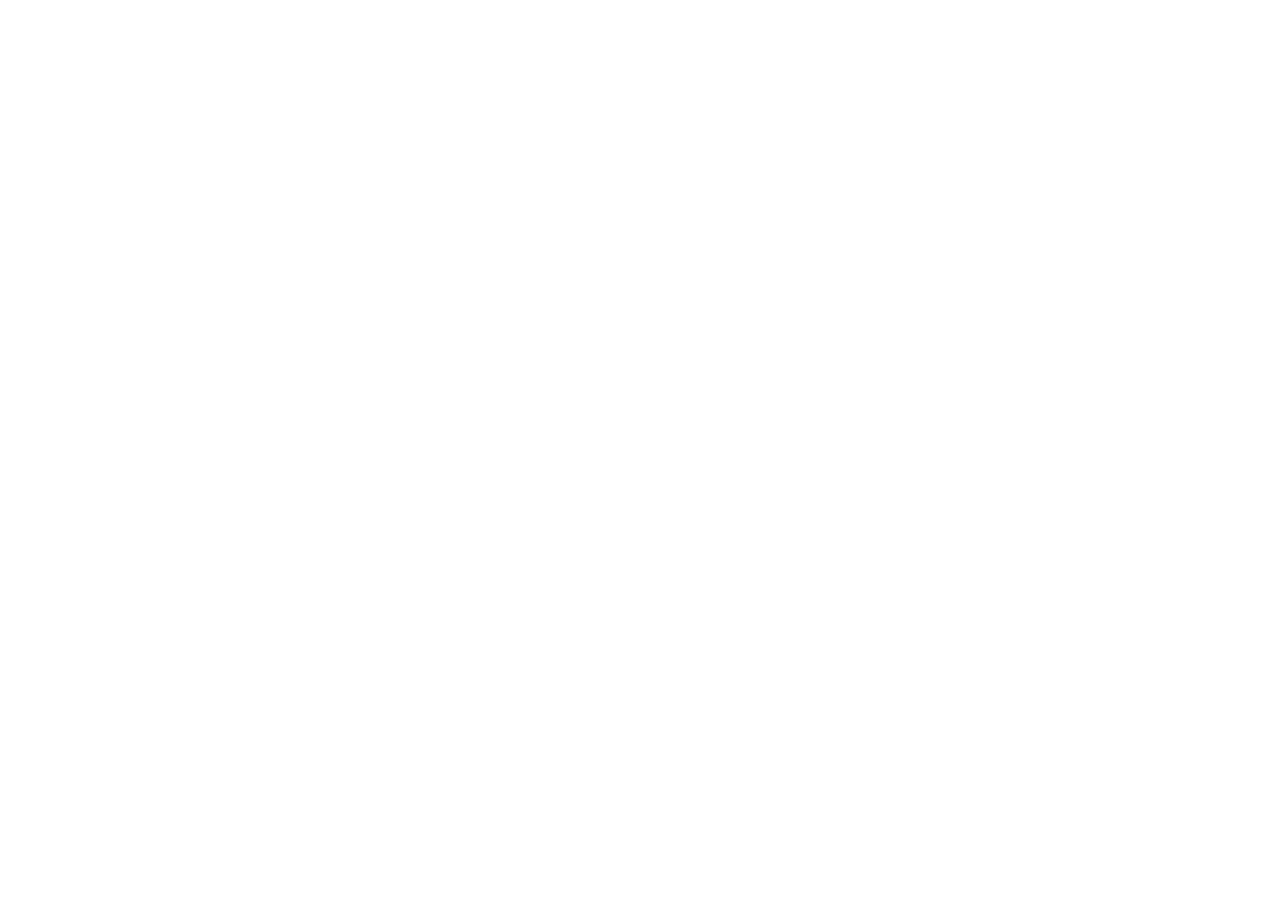
==== index.html @ a49aab99 "created initial files" ====
<!DOCTYPE html>
<html lang="en">
<head>
    <meta charset="UTF-8">
    <meta name="viewport" content="width=device-width, initial-scale=1.0">
    <title>Document</title>
</head>
<body>
    
</body>
</html>
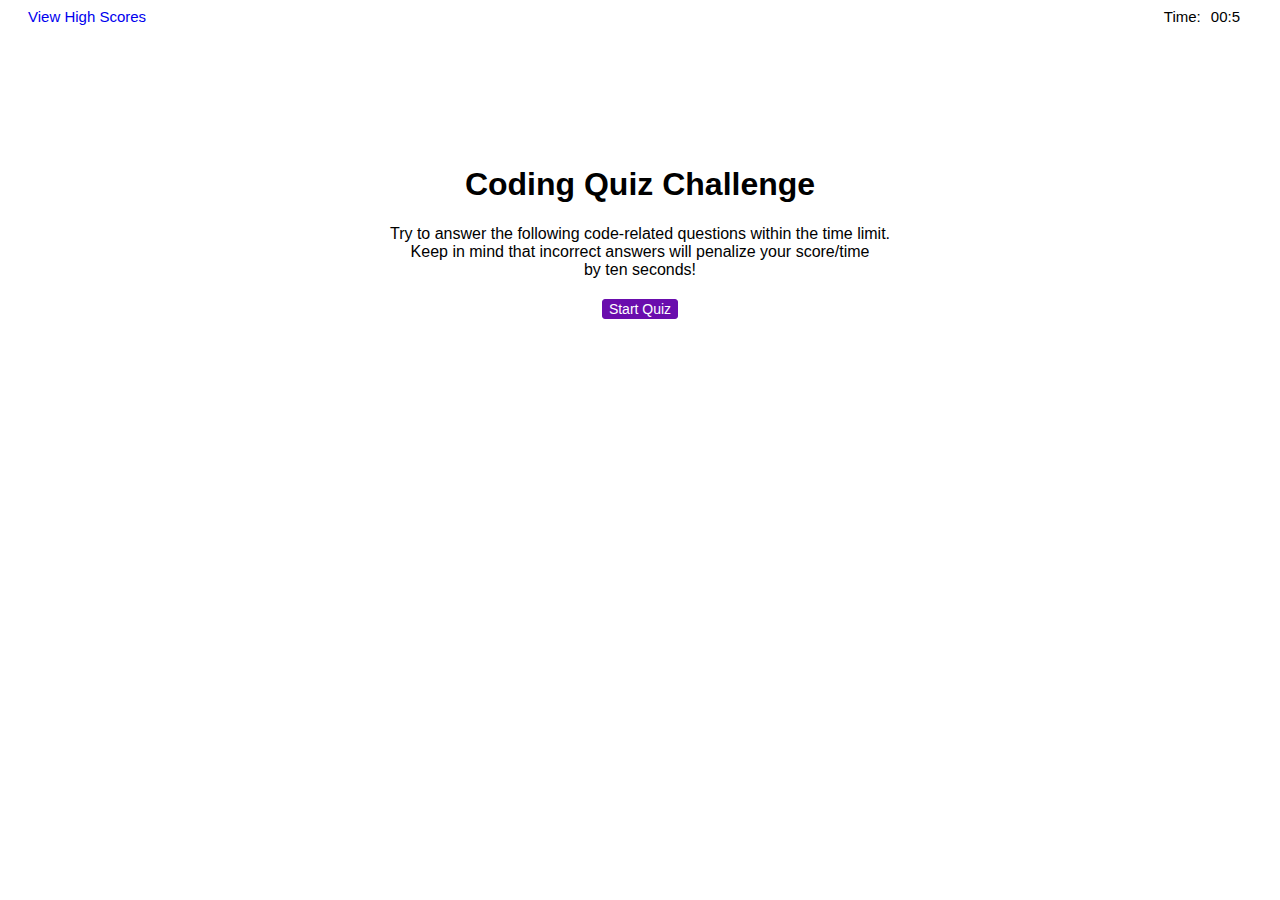
==== commit a9a42e19: "setup html and css and started js" ====
--- a/index.html
+++ b/index.html
@@ -3,9 +3,33 @@
 <head>
     <meta charset="UTF-8">
     <meta name="viewport" content="width=device-width, initial-scale=1.0">
-    <title>Document</title>
+    <link rel="stylesheet" href="./assets/css/styles.css">
+    <script defer src="./assets/js/questions.js"></script>
+    <script defer src="./assets/js/script.js"></script>
+    <title>Coding Quiz</title>
 </head>
 <body>
-    
+    <header>
+        <div class="high-score">
+            <a href="#">View High Scores</a>
+        </div>
+        <div class="timer">
+            <div class="count-text">
+                Time:
+            </div>
+            <div id="count">
+                0
+            </div>
+        </div>
+    </header>
+    <section>
+        <div id="start-quiz">
+            <h1>Coding Quiz Challenge</h1>
+            <p>Try to answer the following code-related questions within the time limit.<br>
+            Keep in mind that incorrect answers will penalize your score/time<br>
+            by ten seconds!</p>
+            <button id="start-btn">Start Quiz</button>
+        </div>
+    </section>
 </body>
 </html>--- a/assets/css/styles.css
+++ b/assets/css/styles.css
@@ -0,0 +1,63 @@
+* {
+    box-sizing: border-box;
+    font-family: Arial, Helvetica, sans-serif;
+}
+
+:root {
+    --default:#6A0DAD;
+}
+
+header {
+    display: flex;
+    font-size: 15px;
+    margin: 0;
+    padding: 0;
+}
+
+.high-score {
+    margin: 0 0 0 20px;
+}
+
+.high-score a {
+    text-decoration: none;
+}
+
+.timer {
+    display: flex;
+    position: absolute;
+    right: 0;
+    margin: 0 40px 0 0;
+    padding: 0;
+}
+
+#count {
+    margin: 0 0 0 10px;
+}
+
+h1 {
+    margin: 10 auto;
+    width: 100%;
+    text-align: center;
+}
+
+#start-quiz {
+    margin: 0 auto;
+    padding: 120px;
+    width: 100%;
+    text-align: center;
+}
+
+p {
+    padding: 0;
+    margin: 0;
+}
+
+#start-btn {
+    border: 1px solid var(--default);
+    background-color: var(--default);
+    border-radius: 3px;
+    color: #FFFFFF;
+    font-size: 14px;
+    margin: 20px auto 0 auto;
+    display: block;
+}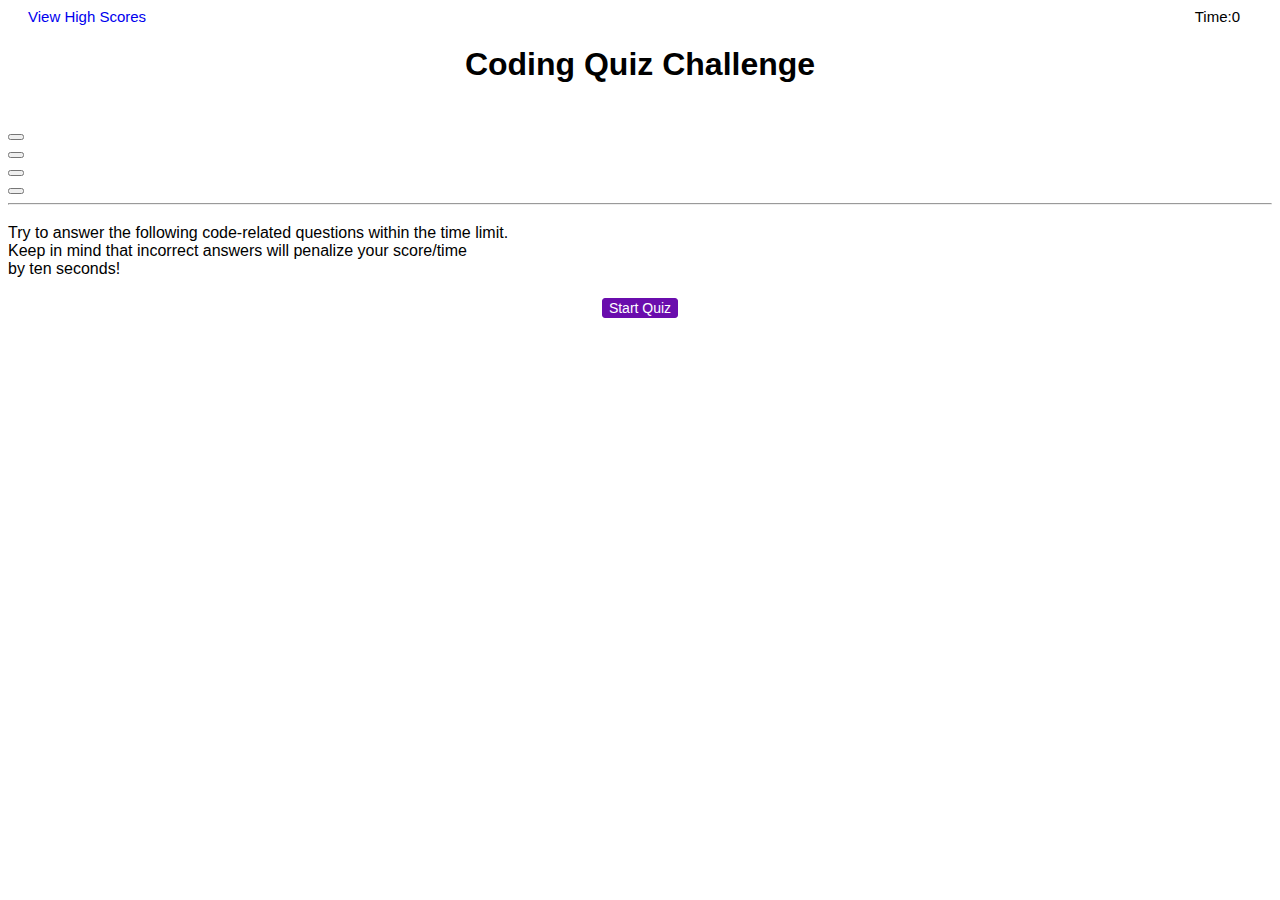
==== commit 6a2b8d76: "have first question showing up" ====
--- a/index.html
+++ b/index.html
@@ -13,22 +13,37 @@
         <div class="high-score">
             <a href="#">View High Scores</a>
         </div>
-        <div class="timer">
+        <div id="timer">
             <div class="count-text">
                 Time:
             </div>
-            <div id="count">
+            <div id="counter">
                 0
             </div>
         </div>
     </header>
+    <!-- divide -->
     <section>
-        <div id="start-quiz">
-            <h1>Coding Quiz Challenge</h1>
-            <p>Try to answer the following code-related questions within the time limit.<br>
+        <div id="content">
+            <h1 id="title">Coding Quiz Challenge</h1>
+            <h2 id="question" class="quiz"></h2>
+            <div class="options">
+                <br>
+                <button type="button" onclick="checkAnswer(this.id)" id="answer1" class="btn btn-option"></button>
+                <br>
+                <button type="button" onclick="checkAnswer(this.id)" id="answer2" class="btn btn-option"></button>
+                <br>
+                <button type="button" onclick="checkAnswer(this.id)" id="answer3" class="btn btn-option"></button>
+                <br>
+                <button type="button" onclick="checkAnswer(this.id)" id="answer4" class="btn btn-option"></button>
+                <br>
+                <hr>
+                <h3 id="outcome"></h3>
+            </div>
+            <p id="frontPg">Try to answer the following code-related questions within the time limit.<br>
             Keep in mind that incorrect answers will penalize your score/time<br>
             by ten seconds!</p>
-            <button id="start-btn">Start Quiz</button>
+            <button id="start-btn" type="button" onclick="startQuiz();" class="main">Start Quiz</button>
         </div>
     </section>
 </body>
--- a/assets/css/styles.css
+++ b/assets/css/styles.css
@@ -22,7 +22,7 @@
     text-decoration: none;
 }
 
-.timer {
+#timer {
     display: flex;
     position: absolute;
     right: 0;
@@ -60,4 +60,16 @@
     font-size: 14px;
     margin: 20px auto 0 auto;
     display: block;
+}
+
+#choices {
+    padding: 0;
+    margin: 0;
+    display: flex;
+    justify-content: center;
+    align-items: center;
+}
+
+.hide {
+    display: none;
 }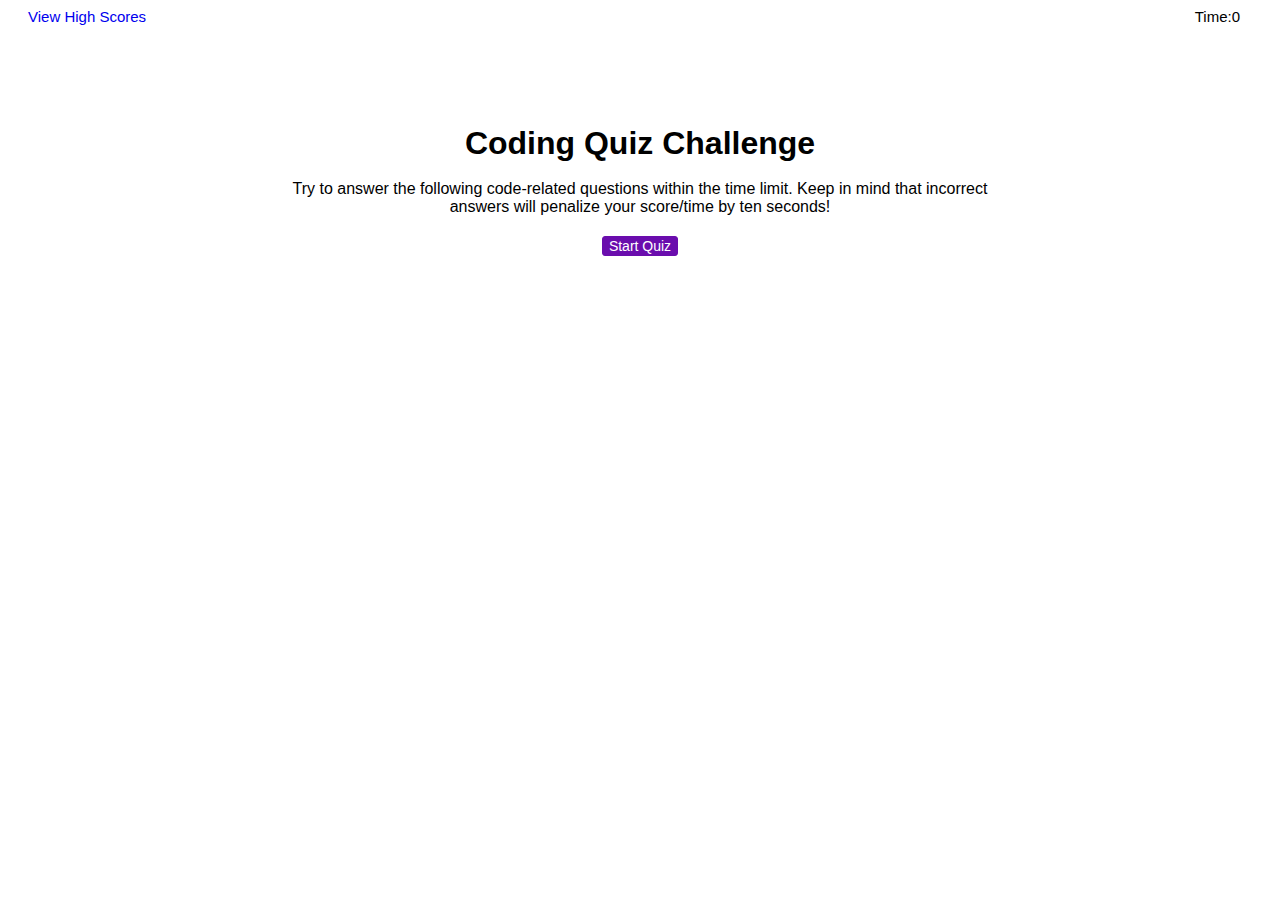
==== commit 633f6303: "styled the options and questions" ====
--- a/index.html
+++ b/index.html
@@ -11,7 +11,7 @@
 <body>
     <header>
         <div class="high-score">
-            <a href="#">View High Scores</a>
+            <a href="highscores.html">View High Scores</a>
         </div>
         <div id="timer">
             <div class="count-text">
@@ -22,28 +22,28 @@
             </div>
         </div>
     </header>
-    <!-- divide -->
     <section>
-        <div id="content">
-            <h1 id="title">Coding Quiz Challenge</h1>
+        <div class="content" id="theContent">
+            <div class="first-pg main">
+                <h1>Coding Quiz Challenge</h1>
+            </div>
             <h2 id="question" class="quiz"></h2>
             <div class="options">
+                <br class="quiz">
+                <button type="button" onclick="checkAnswer(this.id)" id="answer1" class="quiz btn btn-option"></button>
+                <br class="quiz">
+                <button type="button" onclick="checkAnswer(this.id)" id="answer2" class="quiz btn btn-option"></button>
+                <br class="quiz">
+                <button type="button" onclick="checkAnswer(this.id)" id="answer3" class="quiz btn btn-option"></button>
+                <br class="quiz">
+                <button type="button" onclick="checkAnswer(this.id)" id="answer4" class="quiz btn btn-option"></button>
                 <br>
-                <button type="button" onclick="checkAnswer(this.id)" id="answer1" class="btn btn-option"></button>
-                <br>
-                <button type="button" onclick="checkAnswer(this.id)" id="answer2" class="btn btn-option"></button>
-                <br>
-                <button type="button" onclick="checkAnswer(this.id)" id="answer3" class="btn btn-option"></button>
-                <br>
-                <button type="button" onclick="checkAnswer(this.id)" id="answer4" class="btn btn-option"></button>
-                <br>
-                <hr>
                 <h3 id="outcome"></h3>
             </div>
-            <p id="frontPg">Try to answer the following code-related questions within the time limit.<br>
-            Keep in mind that incorrect answers will penalize your score/time<br>
-            by ten seconds!</p>
-            <button id="start-btn" type="button" onclick="startQuiz();" class="main">Start Quiz</button>
+            <div class="first-pg main">
+                <p>Try to answer the following code-related questions within the time limit. Keep in mind that incorrect answers will penalize your score/time by ten seconds!</p>
+            </div>
+            <button id="start-btn" type="button" onclick="startQuiz();" class="main btn btn-option">Start Quiz</button>
         </div>
     </section>
 </body>
--- a/assets/css/styles.css
+++ b/assets/css/styles.css
@@ -22,6 +22,11 @@
     text-decoration: none;
 }
 
+.content {
+    text-align: center;
+    padding-top: 100px;
+}
+
 #timer {
     display: flex;
     position: absolute;
@@ -34,12 +39,6 @@
     margin: 0 0 0 10px;
 }
 
-h1 {
-    margin: 10 auto;
-    width: 100%;
-    text-align: center;
-}
-
 #start-quiz {
     margin: 0 auto;
     padding: 120px;
@@ -47,8 +46,18 @@
     text-align: center;
 }
 
-p {
-    padding: 0;
+.first-pg {
+    display: flex;
+    justify-content: center;
+    width: 60%;
+    margin: 0 auto;
+}
+
+.first-pg h1 {
+    margin: 0;
+}
+
+.first-pg p {
     margin: 0;
 }
 
@@ -62,14 +71,34 @@
     display: block;
 }
 
-#choices {
-    padding: 0;
-    margin: 0;
+#question {
     display: flex;
     justify-content: center;
-    align-items: center;
+    margin: 0 70px;
+    padding: 0 40px;
 }
 
-.hide {
+h2 {
+    margin: 0 60px;
+}
+
+.quiz {
     display: none;
+}
+
+.quiz.btn {
+    border: 1px solid var(--default);
+    background-color: var(--default);
+    border-radius: 3px;
+    color: #FFFFFF;
+    font-size: 14px;
+    margin: 20px auto 0 auto;
+    justify-content: center;
+    margin: 5px 10px;
+
+
+}
+
+#outcome {
+    margin: 0;
 }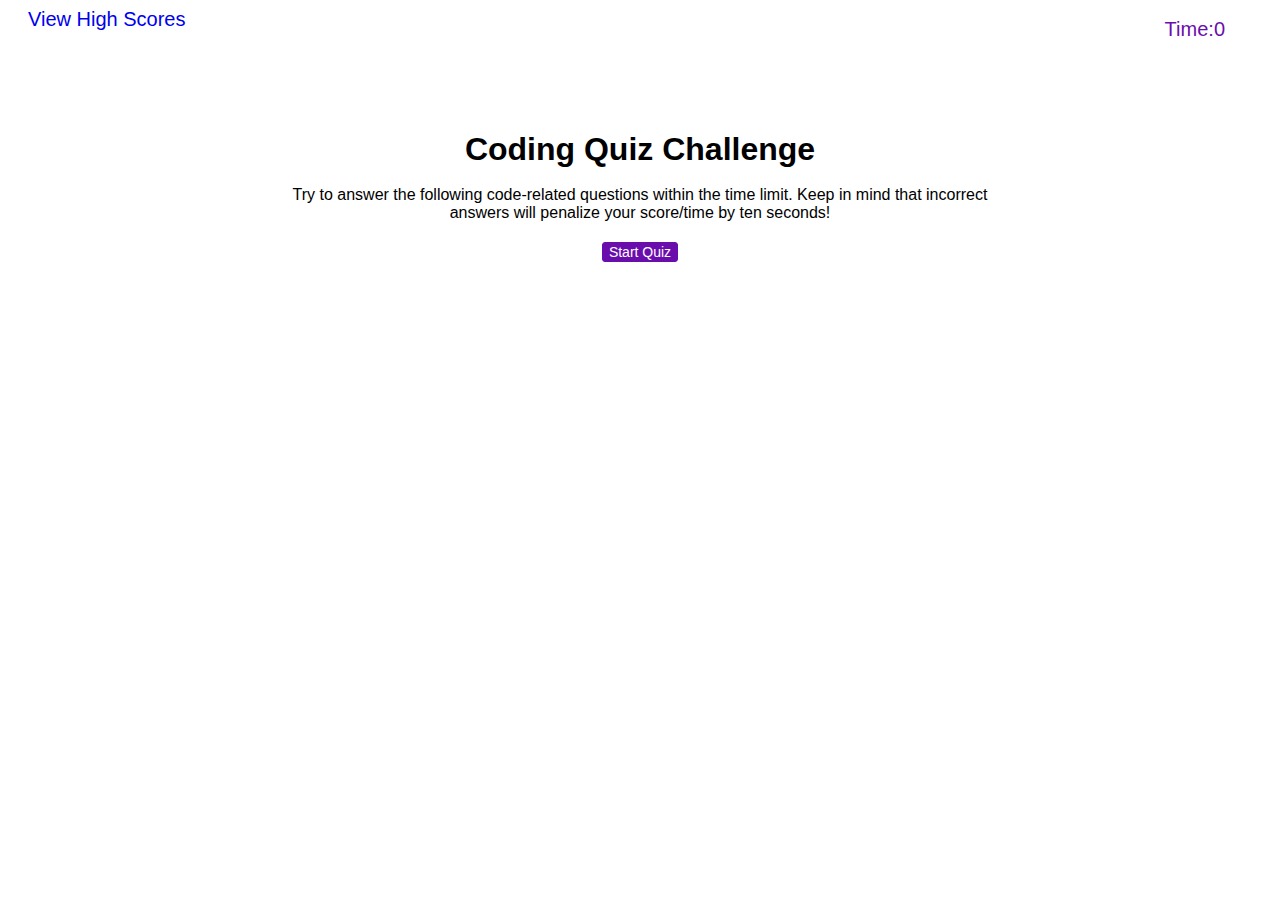
==== commit 7686a8b3: "final styling" ====
--- a/index.html
+++ b/index.html
@@ -1,12 +1,12 @@
 <!DOCTYPE html>
 <html lang="en">
 <head>
+    <title id="pageTitle">Coding Quiz</title>
     <meta charset="UTF-8">
     <meta name="viewport" content="width=device-width, initial-scale=1.0">
     <link rel="stylesheet" href="./assets/css/styles.css">
     <script defer src="./assets/js/questions.js"></script>
     <script defer src="./assets/js/script.js"></script>
-    <title>Coding Quiz</title>
 </head>
 <body>
     <header>
@@ -30,20 +30,20 @@
             <h2 id="question" class="quiz"></h2>
             <div class="options">
                 <br class="quiz">
-                <button type="button" onclick="checkAnswer(this.id)" id="answer1" class="quiz btn btn-option"></button>
+                <button type="button" onclick="checkAnswer(this.id)" id="answer1" class="quiz btn"></button>
                 <br class="quiz">
-                <button type="button" onclick="checkAnswer(this.id)" id="answer2" class="quiz btn btn-option"></button>
+                <button type="button" onclick="checkAnswer(this.id)" id="answer2" class="quiz btn"></button>
                 <br class="quiz">
-                <button type="button" onclick="checkAnswer(this.id)" id="answer3" class="quiz btn btn-option"></button>
+                <button type="button" onclick="checkAnswer(this.id)" id="answer3" class="quiz btn"></button>
                 <br class="quiz">
-                <button type="button" onclick="checkAnswer(this.id)" id="answer4" class="quiz btn btn-option"></button>
+                <button type="button" onclick="checkAnswer(this.id)" id="answer4" class="quiz btn"></button>
                 <br>
                 <h3 id="outcome"></h3>
             </div>
             <div class="first-pg main">
                 <p>Try to answer the following code-related questions within the time limit. Keep in mind that incorrect answers will penalize your score/time by ten seconds!</p>
             </div>
-            <button id="start-btn" type="button" onclick="startQuiz();" class="main btn btn-option">Start Quiz</button>
+            <button id="start-btn" type="button" onclick="startQuiz();" class="main btn">Start Quiz</button>
         </div>
     </section>
 </body>
--- a/assets/css/styles.css
+++ b/assets/css/styles.css
@@ -16,6 +16,7 @@
 
 .high-score {
     margin: 0 0 0 20px;
+    font-size: 20px;
 }
 
 .high-score a {
@@ -31,12 +32,10 @@
     display: flex;
     position: absolute;
     right: 0;
-    margin: 0 40px 0 0;
-    padding: 0;
-}
-
-#count {
-    margin: 0 0 0 10px;
+    margin: 0 50px 0 0;
+    padding: 10px 5px;
+    font-size: 20px;
+    color: var(--default);
 }
 
 #start-quiz {
@@ -62,10 +61,6 @@
 }
 
 #start-btn {
-    border: 1px solid var(--default);
-    background-color: var(--default);
-    border-radius: 3px;
-    color: #FFFFFF;
     font-size: 14px;
     margin: 20px auto 0 auto;
     display: block;
@@ -87,18 +82,53 @@
 }
 
 .quiz.btn {
+    font-size: 14px;
+    margin: 20px auto 0 auto;
+    justify-content: center;
+    margin: 5px 10px;
+}
+
+#outcome {
+    margin: 0;
+}
+
+.table {
+    display: flex;
+    justify-content: center;
+    margin: 0 auto 10px auto;
+    height: 40%;
+    width: 30%;
+    padding: 0 10px;
+}
+
+#myTable {
+    margin: 0 auto;
+    height: 40%;
+    width: 60%;
+}
+
+.btn {
     border: 1px solid var(--default);
     background-color: var(--default);
     border-radius: 3px;
     color: #FFFFFF;
-    font-size: 14px;
-    margin: 20px auto 0 auto;
-    justify-content: center;
-    margin: 5px 10px;
+}
+
+tr {
+    margin: 0 10px;
+    width: 100%;
+}
+
+td {
+    padding: 4px 50px;
+    margin: 5px;
+    
+}
+
+.score-btn {
+    margin: 10px auto;
+}
 
 
-}
 
-#outcome {
-    margin: 0;
-}+
